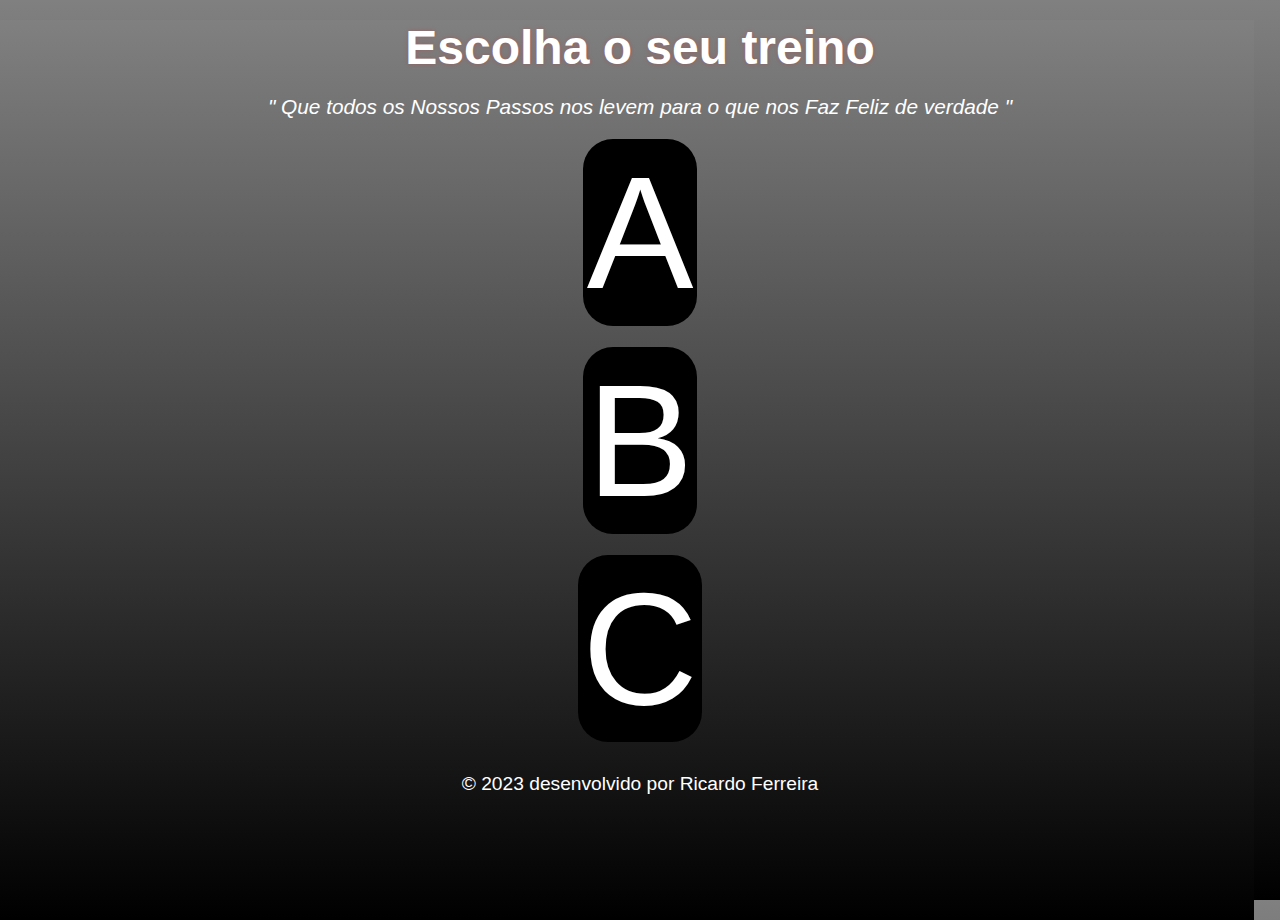
==== index.html @ 4cdf69d8 "Update index.html" ====
<!DOCTYPE html>
<html lang="pt-br">
<head>
    <meta charset="UTF-8">
    <meta name="viewport" content="width=device-width, initial-scale=1.0">
    <title>Treino Academia</title>
    <link rel="stylesheet" href="style.css">
    <style>
        *{
            font-family: Arial, Helvetica, sans-serif;
            padding: 0px;
            margin: 0px;
            
            

        }

        body, html{
            background-image: linear-gradient(to bottom, gray, transparent);
            
        }

        main{
            width: 100vw;
            height: 100vh;
            
            
            
        }

        main>h1{
            font-size: 3em;
            font-weight: bold;
            margin:20px;
            text-shadow: 0px 0px 5px rgba(255, 0, 0, 0.23);
        }

        main>p{
            font-size: 1.3em;
            font-style: oblique;
            margin-bottom: 10px;
        }

        nav>a{
            background-color: black;
            color: white;
            font-size: 10em;
            line-height: 1.3em;
            text-decoration: none;
            border-radius: 30px;
            transition-duration: .5s;
            padding: 4px;

        }

        nav>a:hover{
            background-color: rgb(104, 103, 103);
            color: red;
            box-shadow: 0px 2px 10px rgba(255, 0, 0, 0.685);
            cursor: pointer;


        }
        footer{
            margin-bottom: 20px;
            
        }
        footer>p{
        margin: 20px;
        font-size: 1.2em;
        
        

        }

        footer>p>a{
            color: white;
            text-decoration: none;
            cursor: pointer;
        }

        footer>p>a:hover{
            background-color: rgb(104, 103, 103);
            color:red;
            box-shadow: 0px 2px 10px rgba(255, 0, 0, 0.685);
        }


    </style>
</head>
<body>
    <main>
        <h1>Escolha o seu treino</h1>
        <P>" Que todos os Nossos Passos nos levem para o que nos Faz Feliz de verdade "</P>
        <nav>
            <a href="treinoa.html">A</a><br>
            <a href="treinob.html">B</a><br>
            <a href="#">C</a>

        </nav>

        <footer>
        <p>&copy;&nbsp;2023 desenvolvido por <a href="https://github.com/ricardoferreira47" target="_blank">Ricardo Ferreira</a></p>
        
        </footer>

    </main>
</body>
</html>
---- style.css ----
@charset "utf-8";

*{
    font-family: system-ui, -apple-system, BlinkMacSystemFont, 'Segoe UI', Roboto, Oxygen, Ubuntu, Cantarell, 'Open Sans', 'Helvetica Neue', sans-serif;

}

body,html{
    width: 98vw;
    height: 100vh;
    background-color: black;
    color: white;
    text-align: center;
    background-repeat:inherit;

}

section{
    width: 370px;
}

section>div>h1{
    font-family: arial;
    font-weight: bolder;
    font-style: italic;
    text-decoration: underline;
    font-size: 2.5em;
    text-align: center;
    background-color: rgba(128, 128, 128, 0.625);
    text-shadow: 2px 1px 1px rgba(0, 0, 0, 0.486);
    color: white;

}

section>div>h3{
    font-size: 1.3em;
    text-align: left;
    margin-left: 10px;

}

section>div>p{
    text-align: justify;
    text-indent: 15px;
    font-size: 1em;
    line-height: 20px;
    padding: 15px;

}

div#voltar>a{
    color: white;
    font-size: 2em;
    margin-bottom: 20px;
    text-decoration: none;
    cursor: pointer;


}
div#voltar>a:hover{
   
    color:red;
    


}
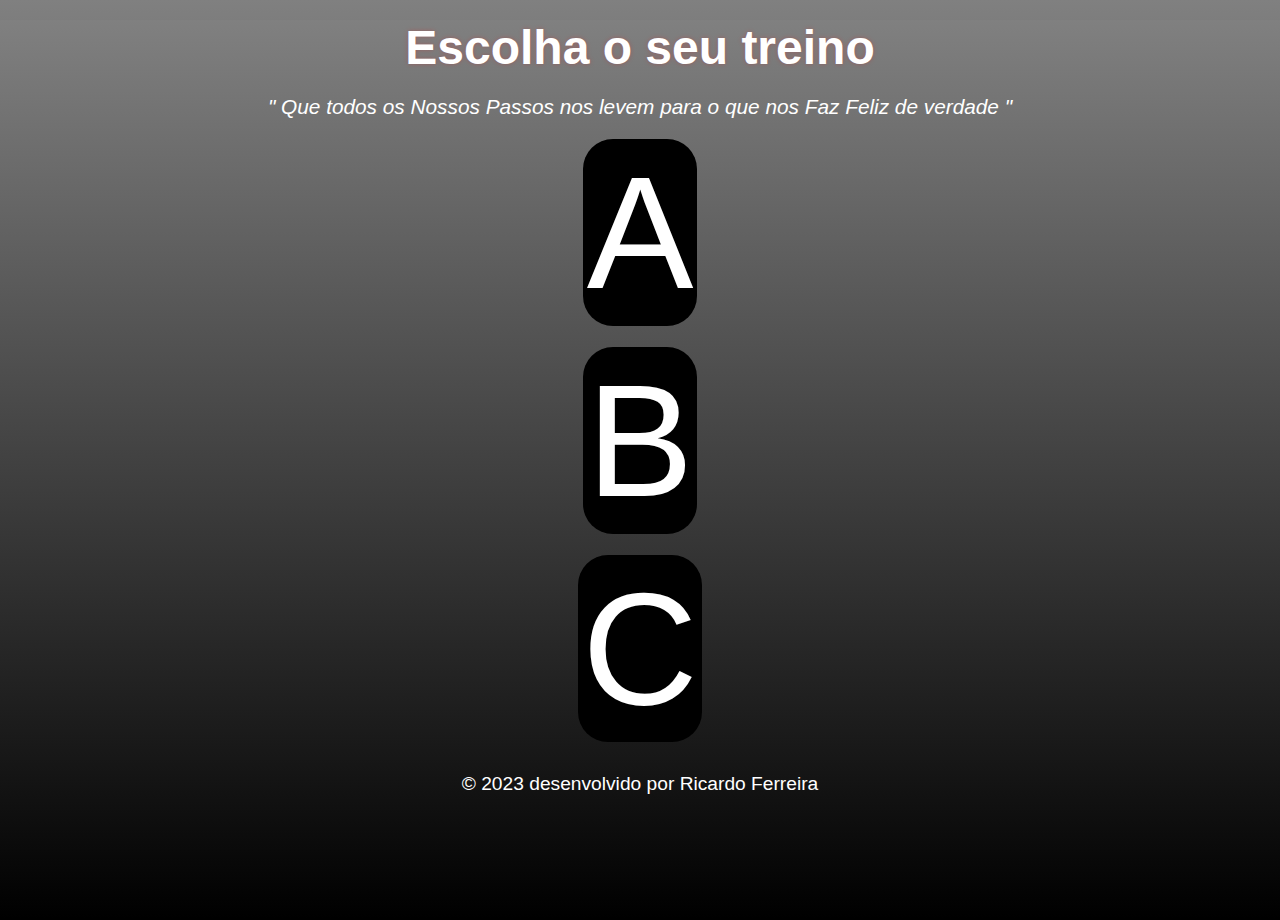
==== commit 52e31dc5: "Update index.html" ====
--- a/index.html
+++ b/index.html
@@ -17,14 +17,8 @@
 
         body, html{
             background-image: linear-gradient(to bottom, gray, transparent);
-            
-        }
-
-        main{
-            width: 100vw;
-            height: 100vh;
-            
-            
+            width:100vw;
+            height:100vh;
             
         }
 
@@ -95,7 +89,7 @@
         <nav>
             <a href="treinoa.html">A</a><br>
             <a href="treinob.html">B</a><br>
-            <a href="#">C</a>
+            <a href="treinoc.html">C</a>
 
         </nav>
 
--- a/style.css
+++ b/style.css
@@ -29,6 +29,8 @@
     background-color: rgba(128, 128, 128, 0.625);
     text-shadow: 2px 1px 1px rgba(0, 0, 0, 0.486);
     color: white;
+    border-radius: 12px;
+    box-shadow: 0px 0px 20px 4px rgb(255, 255, 255);
 
 }
 
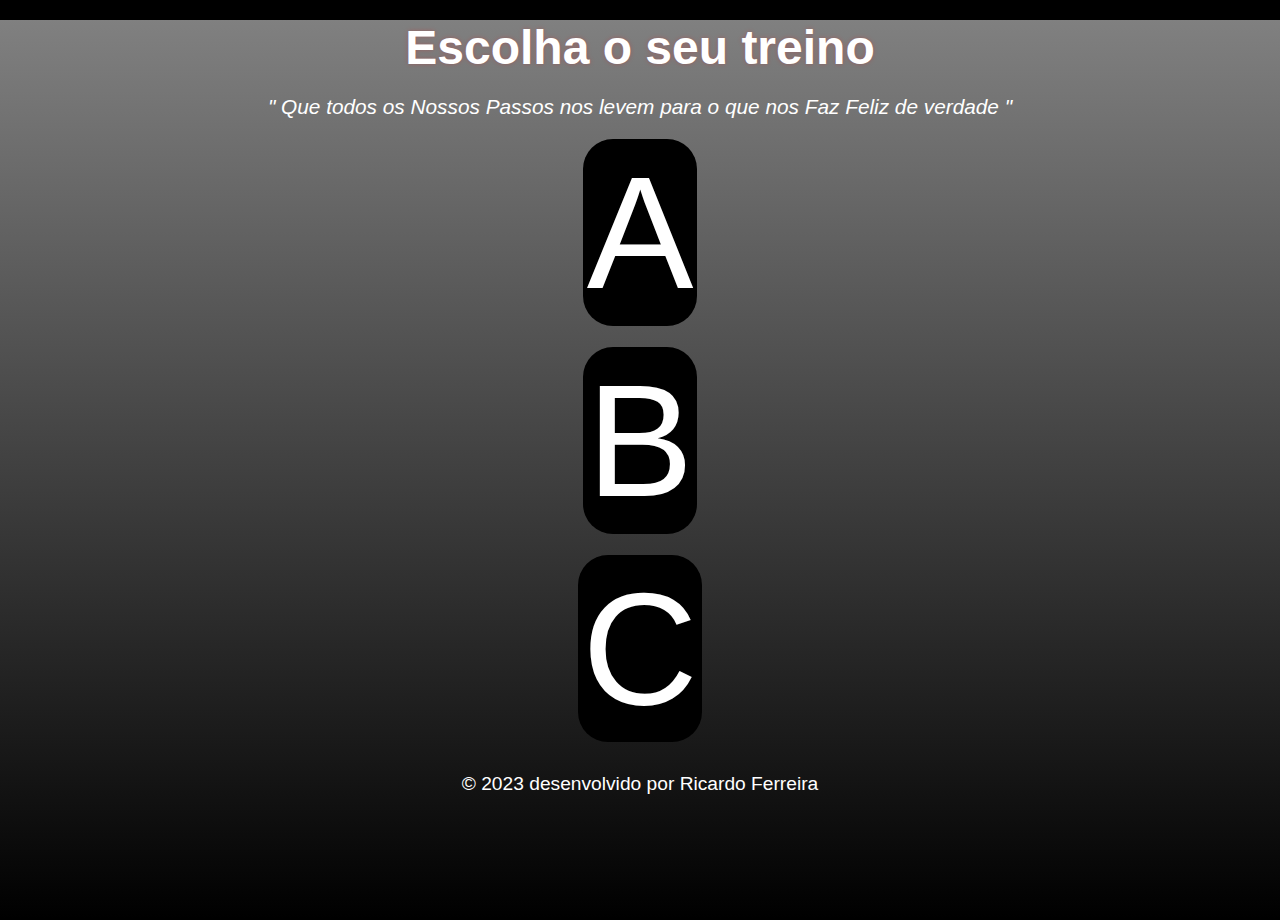
==== commit a3ee9262: "Update index.html" ====
--- a/index.html
+++ b/index.html
@@ -10,16 +10,20 @@
             font-family: Arial, Helvetica, sans-serif;
             padding: 0px;
             margin: 0px;
+            box-sizing: border-box;
+
             
             
 
         }
 
         body, html{
-            background-image: linear-gradient(to bottom, gray, transparent);
             width:100vw;
             height:100vh;
             
+        }
+        body{
+            background-image: linear-gradient(to bottom, gray, transparent);
         }
 
         main>h1{
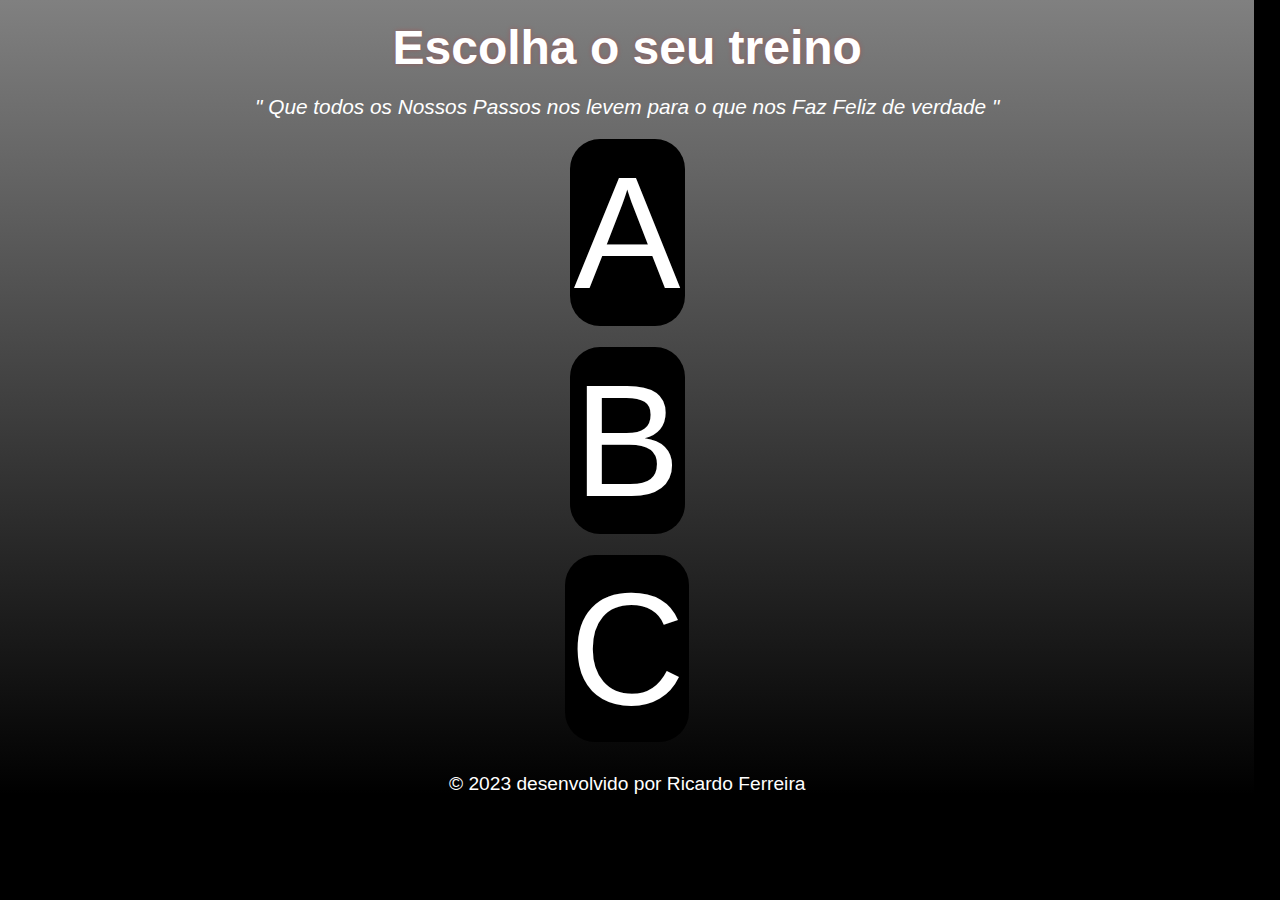
==== commit d4f604e8: "atualização" ====
--- a/index.html
+++ b/index.html
@@ -17,19 +17,21 @@
 
         }
 
-        body, html{
+        html{
             width:100vw;
             height:100vh;
             
         }
         body{
+            
             background-image: linear-gradient(to bottom, gray, transparent);
         }
+    
 
         main>h1{
             font-size: 3em;
             font-weight: bold;
-            margin:20px;
+            padding: 20px;
             text-shadow: 0px 0px 5px rgba(255, 0, 0, 0.23);
         }
 
--- a/style.css
+++ b/style.css
@@ -1,13 +1,14 @@
 @charset "utf-8";
 
 *{
+   
     font-family: system-ui, -apple-system, BlinkMacSystemFont, 'Segoe UI', Roboto, Oxygen, Ubuntu, Cantarell, 'Open Sans', 'Helvetica Neue', sans-serif;
 
 }
 
 body,html{
     width: 98vw;
-    height: 100vh;
+ 
     background-color: black;
     color: white;
     text-align: center;
@@ -17,6 +18,7 @@
 
 section{
     width: 370px;
+    margin: auto;
 }
 
 section>div>h1{
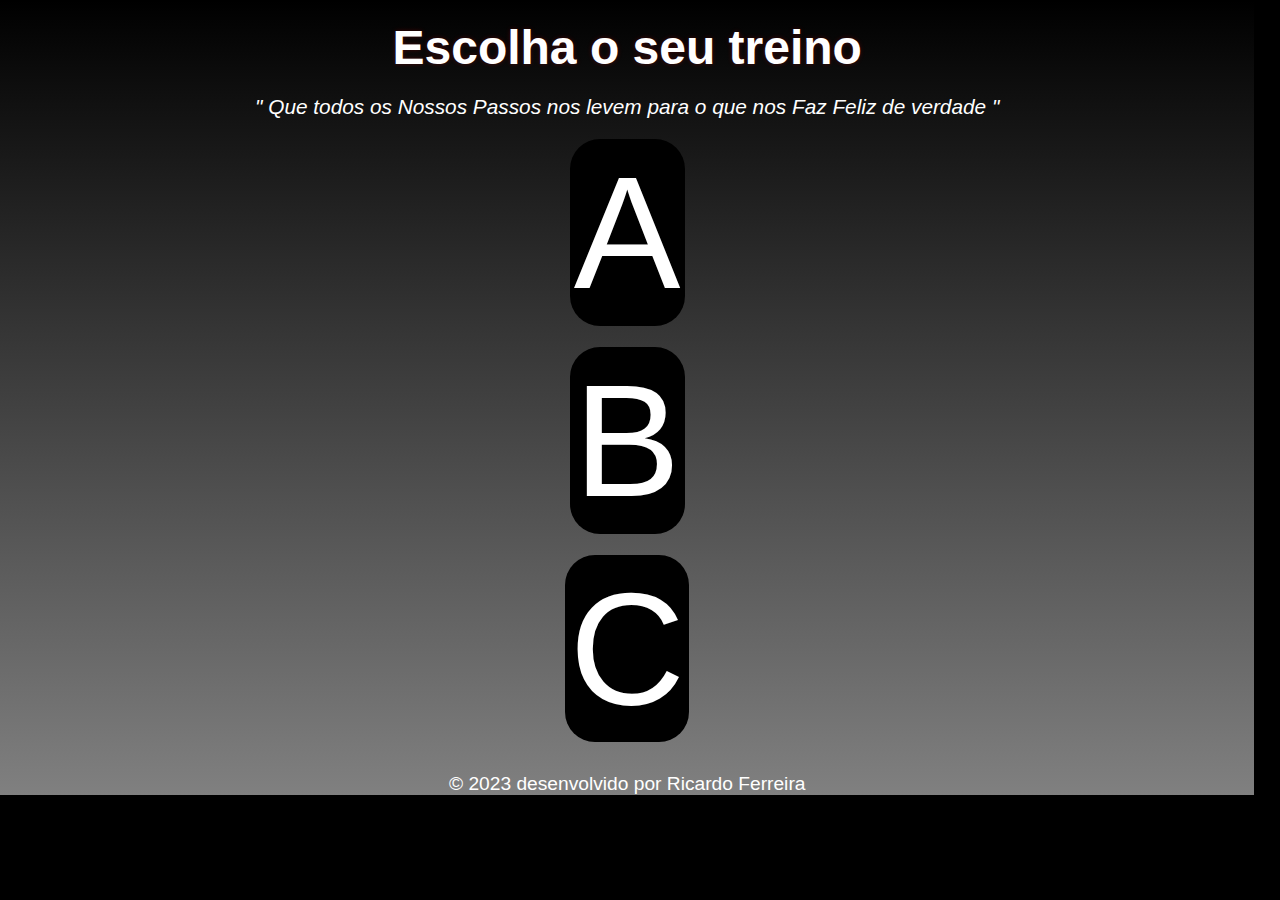
==== commit c5975671: "Update index.html" ====
--- a/index.html
+++ b/index.html
@@ -24,7 +24,7 @@
         }
         body{
             
-            background-image: linear-gradient(to bottom, gray, transparent);
+            background-image: linear-gradient(to top, gray, transparent);
         }
     
 
